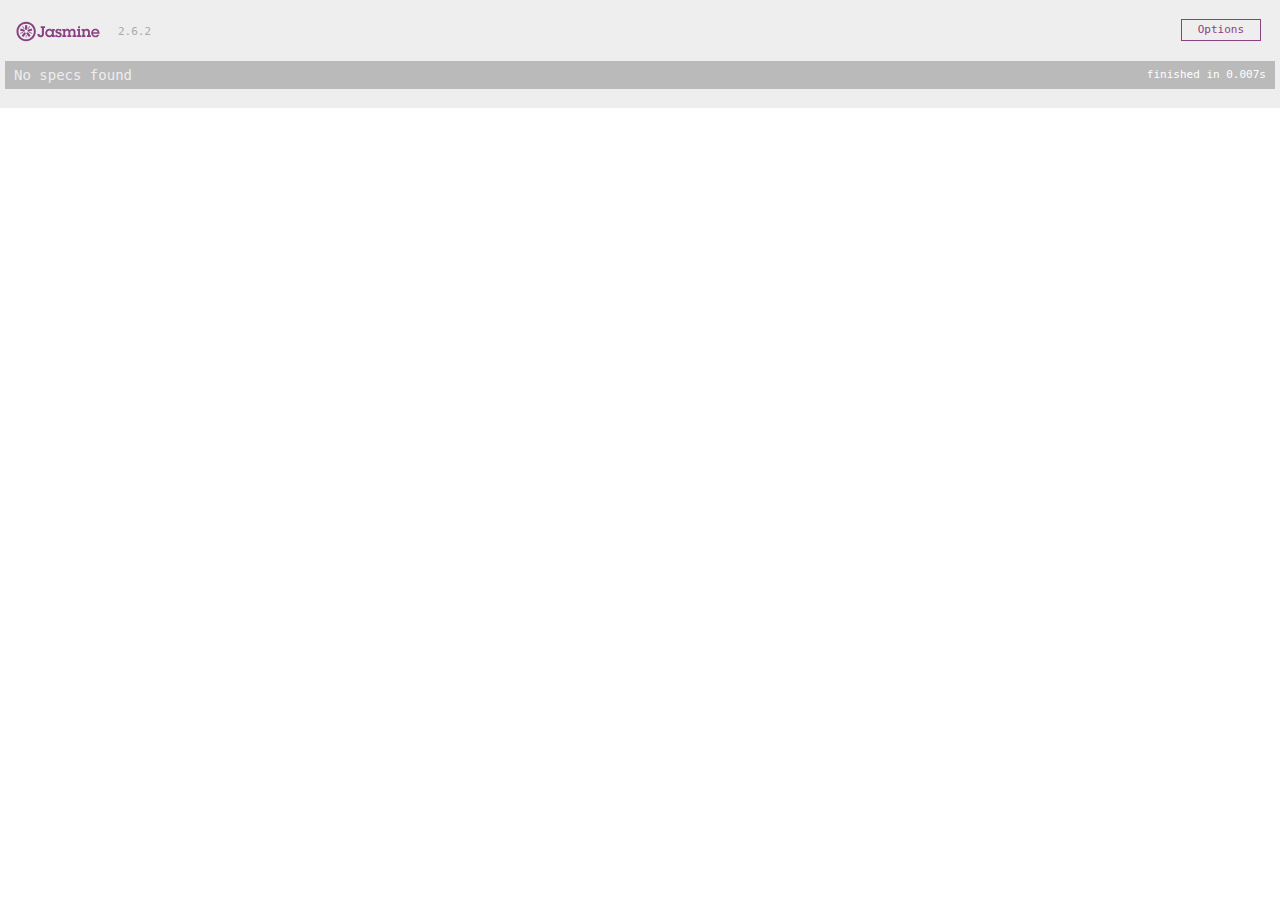
==== SpecRunner.html @ 91e6b5c5 "* Setup Jasmine:wq" ====
<!DOCTYPE html>
<html>
<head>
  <meta charset="utf-8">
  <title>Jasmine Spec Runner v2.6.2</title>

  <link rel="shortcut icon" type="image/png" href="lib/jasmine-2.6.2/jasmine_favicon.png">
  <link rel="stylesheet" href="lib/jasmine-2.6.2/jasmine.css">

  <script src="lib/jasmine-2.6.2/jasmine.js"></script>
  <script src="lib/jasmine-2.6.2/jasmine-html.js"></script>
  <script src="lib/jasmine-2.6.2/boot.js"></script>

  <!-- include source files here... -->
  <script src="src/Ticket.js"></script>

  <!-- include spec files here... -->
  <script src="spec/TicketSpec.js"></script>

</head>

<body>
</body>
</html>
---- lib/jasmine-2.6.2/jasmine.css ----
body { overflow-y: scroll; }

.jasmine_html-reporter { background-color: #eee; padding: 5px; margin: -8px; font-size: 11px; font-family: Monaco, "Lucida Console", monospace; line-height: 14px; color: #333; }
.jasmine_html-reporter a { text-decoration: none; }
.jasmine_html-reporter a:hover { text-decoration: underline; }
.jasmine_html-reporter p, .jasmine_html-reporter h1, .jasmine_html-reporter h2, .jasmine_html-reporter h3, .jasmine_html-reporter h4, .jasmine_html-reporter h5, .jasmine_html-reporter h6 { margin: 0; line-height: 14px; }
.jasmine_html-reporter .jasmine-banner, .jasmine_html-reporter .jasmine-symbol-summary, .jasmine_html-reporter .jasmine-summary, .jasmine_html-reporter .jasmine-result-message, .jasmine_html-reporter .jasmine-spec .jasmine-description, .jasmine_html-reporter .jasmine-spec-detail .jasmine-description, .jasmine_html-reporter .jasmine-alert .jasmine-bar, .jasmine_html-reporter .jasmine-stack-trace { padding-left: 9px; padding-right: 9px; }
.jasmine_html-reporter .jasmine-banner { position: relative; }
.jasmine_html-reporter .jasmine-banner .jasmine-title { background: url('[data-uri]') no-repeat; background: url('[data-uri]') no-repeat, none; -moz-background-size: 100%; -o-background-size: 100%; -webkit-background-size: 100%; background-size: 100%; display: block; float: left; width: 90px; height: 25px; }
.jasmine_html-reporter .jasmine-banner .jasmine-version { margin-left: 14px; position: relative; top: 6px; }
.jasmine_html-reporter #jasmine_content { position: fixed; right: 100%; }
.jasmine_html-reporter .jasmine-version { color: #aaa; }
.jasmine_html-reporter .jasmine-banner { margin-top: 14px; }
.jasmine_html-reporter .jasmine-duration { color: #fff; float: right; line-height: 28px; padding-right: 9px; }
.jasmine_html-reporter .jasmine-symbol-summary { overflow: hidden; *zoom: 1; margin: 14px 0; }
.jasmine_html-reporter .jasmine-symbol-summary li { display: inline-block; height: 10px; width: 14px; font-size: 16px; }
.jasmine_html-reporter .jasmine-symbol-summary li.jasmine-passed { font-size: 14px; }
.jasmine_html-reporter .jasmine-symbol-summary li.jasmine-passed:before { color: #007069; content: "\02022"; }
.jasmine_html-reporter .jasmine-symbol-summary li.jasmine-failed { line-height: 9px; }
.jasmine_html-reporter .jasmine-symbol-summary li.jasmine-failed:before { color: #ca3a11; content: "\d7"; font-weight: bold; margin-left: -1px; }
.jasmine_html-reporter .jasmine-symbol-summary li.jasmine-disabled { font-size: 14px; }
.jasmine_html-reporter .jasmine-symbol-summary li.jasmine-disabled:before { color: #bababa; content: "\02022"; }
.jasmine_html-reporter .jasmine-symbol-summary li.jasmine-pending { line-height: 17px; }
.jasmine_html-reporter .jasmine-symbol-summary li.jasmine-pending:before { color: #ba9d37; content: "*"; }
.jasmine_html-reporter .jasmine-symbol-summary li.jasmine-empty { font-size: 14px; }
.jasmine_html-reporter .jasmine-symbol-summary li.jasmine-empty:before { color: #ba9d37; content: "\02022"; }
.jasmine_html-reporter .jasmine-run-options { float: right; margin-right: 5px; border: 1px solid #8a4182; color: #8a4182; position: relative; line-height: 20px; }
.jasmine_html-reporter .jasmine-run-options .jasmine-trigger { cursor: pointer; padding: 8px 16px; }
.jasmine_html-reporter .jasmine-run-options .jasmine-payload { position: absolute; display: none; right: -1px; border: 1px solid #8a4182; background-color: #eee; white-space: nowrap; padding: 4px 8px; }
.jasmine_html-reporter .jasmine-run-options .jasmine-payload.jasmine-open { display: block; }
.jasmine_html-reporter .jasmine-bar { line-height: 28px; font-size: 14px; display: block; color: #eee; }
.jasmine_html-reporter .jasmine-bar.jasmine-failed { background-color: #ca3a11; }
.jasmine_html-reporter .jasmine-bar.jasmine-passed { background-color: #007069; }
.jasmine_html-reporter .jasmine-bar.jasmine-skipped { background-color: #bababa; }
.jasmine_html-reporter .jasmine-bar.jasmine-errored { background-color: #ca3a11; }
.jasmine_html-reporter .jasmine-bar.jasmine-menu { background-color: #fff; color: #aaa; }
.jasmine_html-reporter .jasmine-bar.jasmine-menu a { color: #333; }
.jasmine_html-reporter .jasmine-bar a { color: white; }
.jasmine_html-reporter.jasmine-spec-list .jasmine-bar.jasmine-menu.jasmine-failure-list, .jasmine_html-reporter.jasmine-spec-list .jasmine-results .jasmine-failures { display: none; }
.jasmine_html-reporter.jasmine-failure-list .jasmine-bar.jasmine-menu.jasmine-spec-list, .jasmine_html-reporter.jasmine-failure-list .jasmine-summary { display: none; }
.jasmine_html-reporter .jasmine-results { margin-top: 14px; }
.jasmine_html-reporter .jasmine-summary { margin-top: 14px; }
.jasmine_html-reporter .jasmine-summary ul { list-style-type: none; margin-left: 14px; padding-top: 0; padding-left: 0; }
.jasmine_html-reporter .jasmine-summary ul.jasmine-suite { margin-top: 7px; margin-bottom: 7px; }
.jasmine_html-reporter .jasmine-summary li.jasmine-passed a { color: #007069; }
.jasmine_html-reporter .jasmine-summary li.jasmine-failed a { color: #ca3a11; }
.jasmine_html-reporter .jasmine-summary li.jasmine-empty a { color: #ba9d37; }
.jasmine_html-reporter .jasmine-summary li.jasmine-pending a { color: #ba9d37; }
.jasmine_html-reporter .jasmine-summary li.jasmine-disabled a { color: #bababa; }
.jasmine_html-reporter .jasmine-description + .jasmine-suite { margin-top: 0; }
.jasmine_html-reporter .jasmine-suite { margin-top: 14px; }
.jasmine_html-reporter .jasmine-suite a { color: #333; }
.jasmine_html-reporter .jasmine-failures .jasmine-spec-detail { margin-bottom: 28px; }
.jasmine_html-reporter .jasmine-failures .jasmine-spec-detail .jasmine-description { background-color: #ca3a11; }
.jasmine_html-reporter .jasmine-failures .jasmine-spec-detail .jasmine-description a { color: white; }
.jasmine_html-reporter .jasmine-result-message { padding-top: 14px; color: #333; white-space: pre; }
.jasmine_html-reporter .jasmine-result-message span.jasmine-result { display: block; }
.jasmine_html-reporter .jasmine-stack-trace { margin: 5px 0 0 0; max-height: 224px; overflow: auto; line-height: 18px; color: #666; border: 1px solid #ddd; background: white; white-space: pre; }
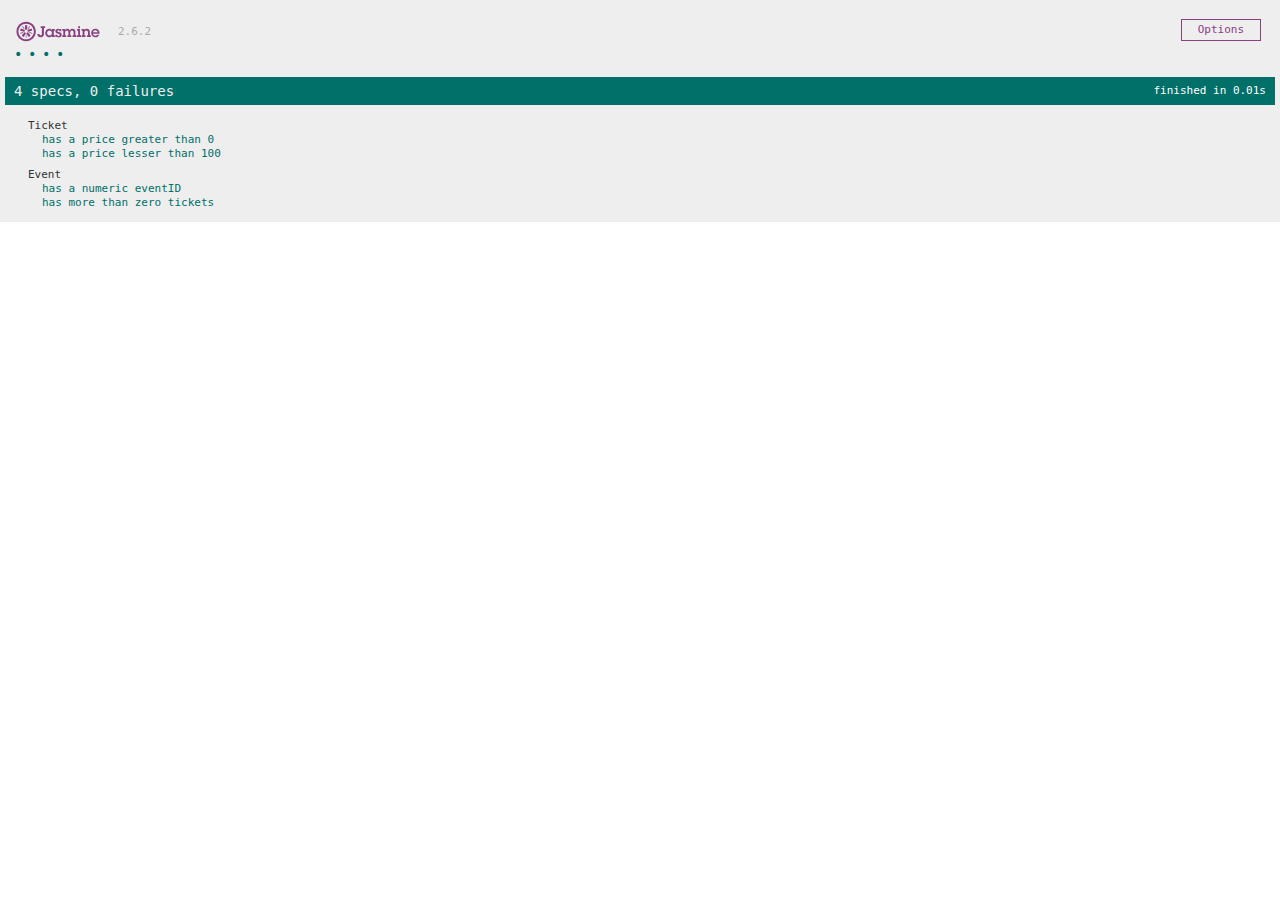
==== commit d3c7a4de: "Refactor Test - extract random price generator into separate method" ====
--- a/SpecRunner.html
+++ b/SpecRunner.html
@@ -13,9 +13,11 @@
 
   <!-- include source files here... -->
   <script src="src/Ticket.js"></script>
+  <script src="src/Event.js"></script>
 
   <!-- include spec files here... -->
   <script src="spec/TicketSpec.js"></script>
+  <script src="spec/EventSpec.js"></script>
 
 </head>
 
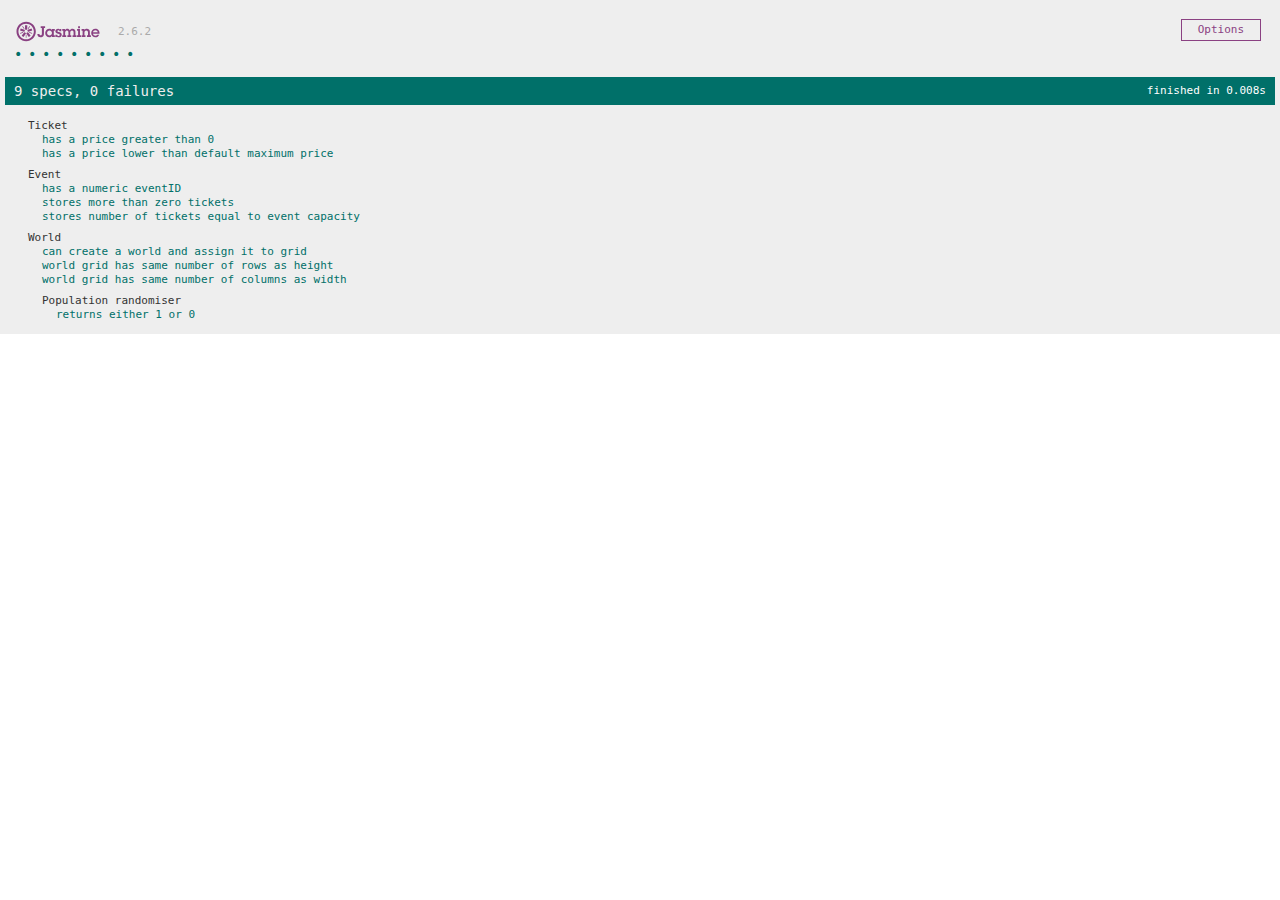
==== commit 661fc9ed: "Add #populateWorld method to World object" ====
--- a/SpecRunner.html
+++ b/SpecRunner.html
@@ -14,10 +14,12 @@
   <!-- include source files here... -->
   <script src="src/Ticket.js"></script>
   <script src="src/Event.js"></script>
+  <script src="src/World.js"></script>
 
   <!-- include spec files here... -->
   <script src="spec/TicketSpec.js"></script>
   <script src="spec/EventSpec.js"></script>
+  <script src="spec/WorldSpec.js"></script>
 
 </head>
 
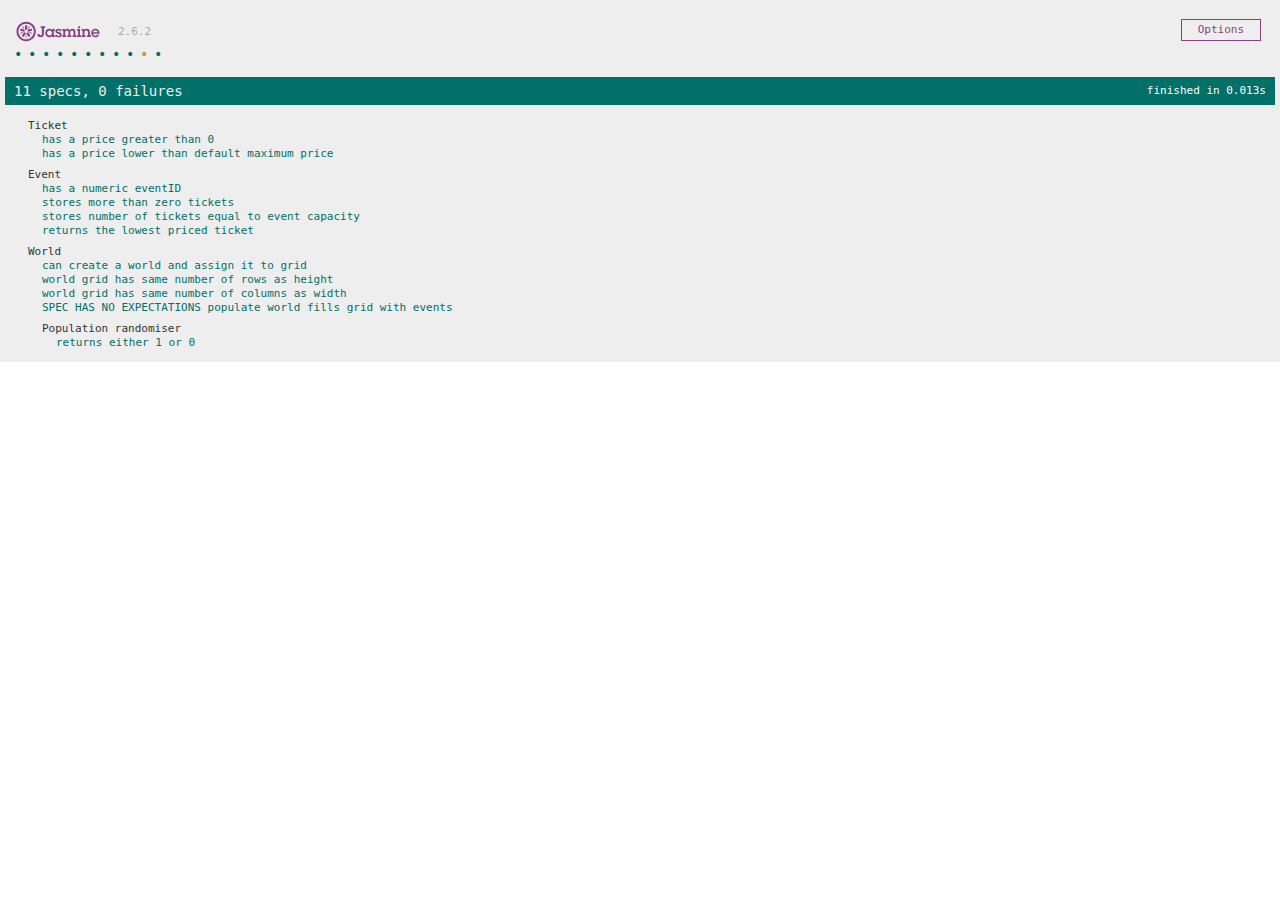
==== commit 7941af2c: "Create EventsList object to compile all events" ====
--- a/SpecRunner.html
+++ b/SpecRunner.html
@@ -15,6 +15,7 @@
   <script src="src/Ticket.js"></script>
   <script src="src/Event.js"></script>
   <script src="src/World.js"></script>
+  <script src="src/EventsList.js"></script>
 
   <!-- include spec files here... -->
   <script src="spec/TicketSpec.js"></script>
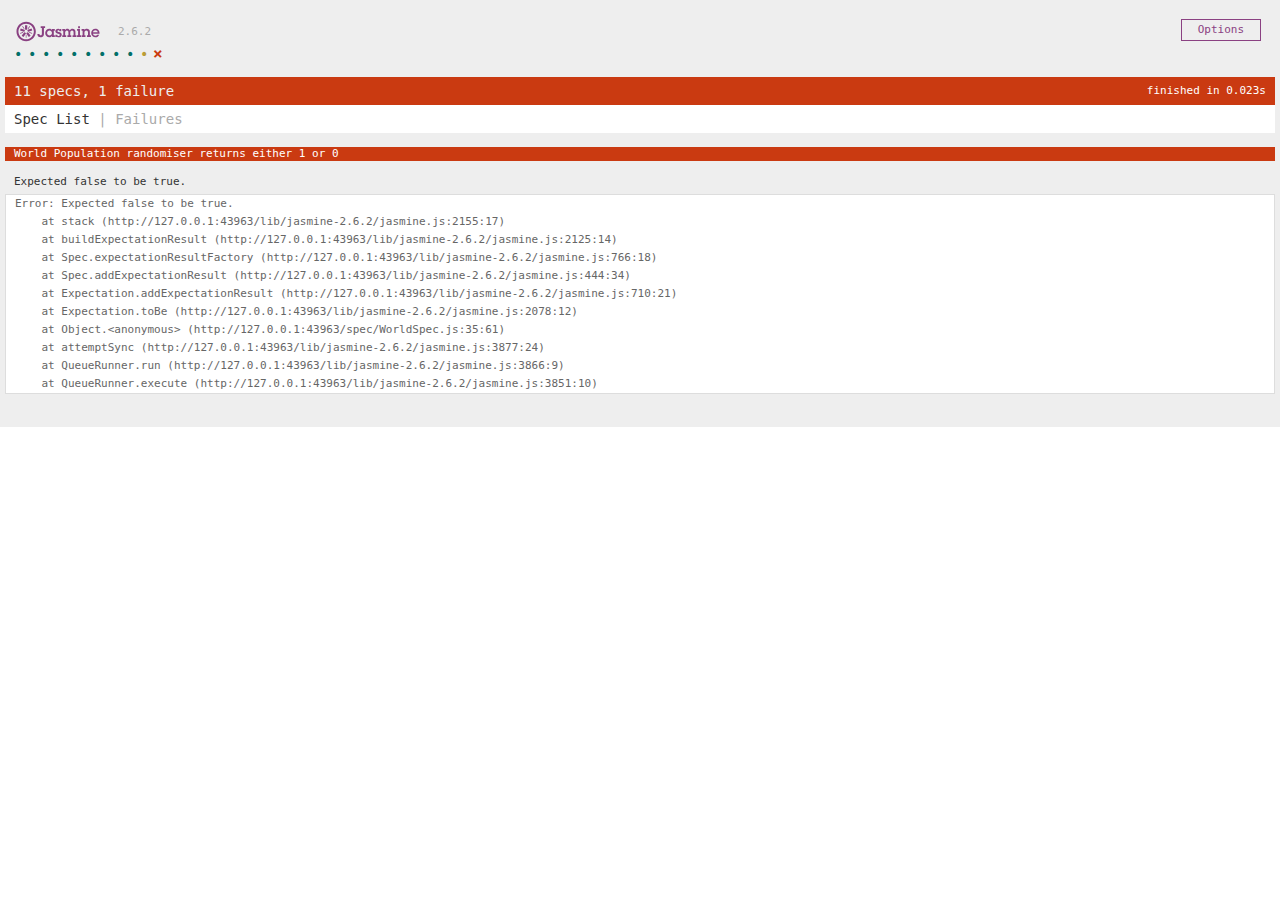
==== commit bad91244: "Add Interface object to interact with web app directly" ====
--- a/SpecRunner.html
+++ b/SpecRunner.html
@@ -16,6 +16,7 @@
   <script src="src/Event.js"></script>
   <script src="src/World.js"></script>
   <script src="src/EventsList.js"></script>
+  <script src="src/Interface.js"></script>
 
   <!-- include spec files here... -->
   <script src="spec/TicketSpec.js"></script>
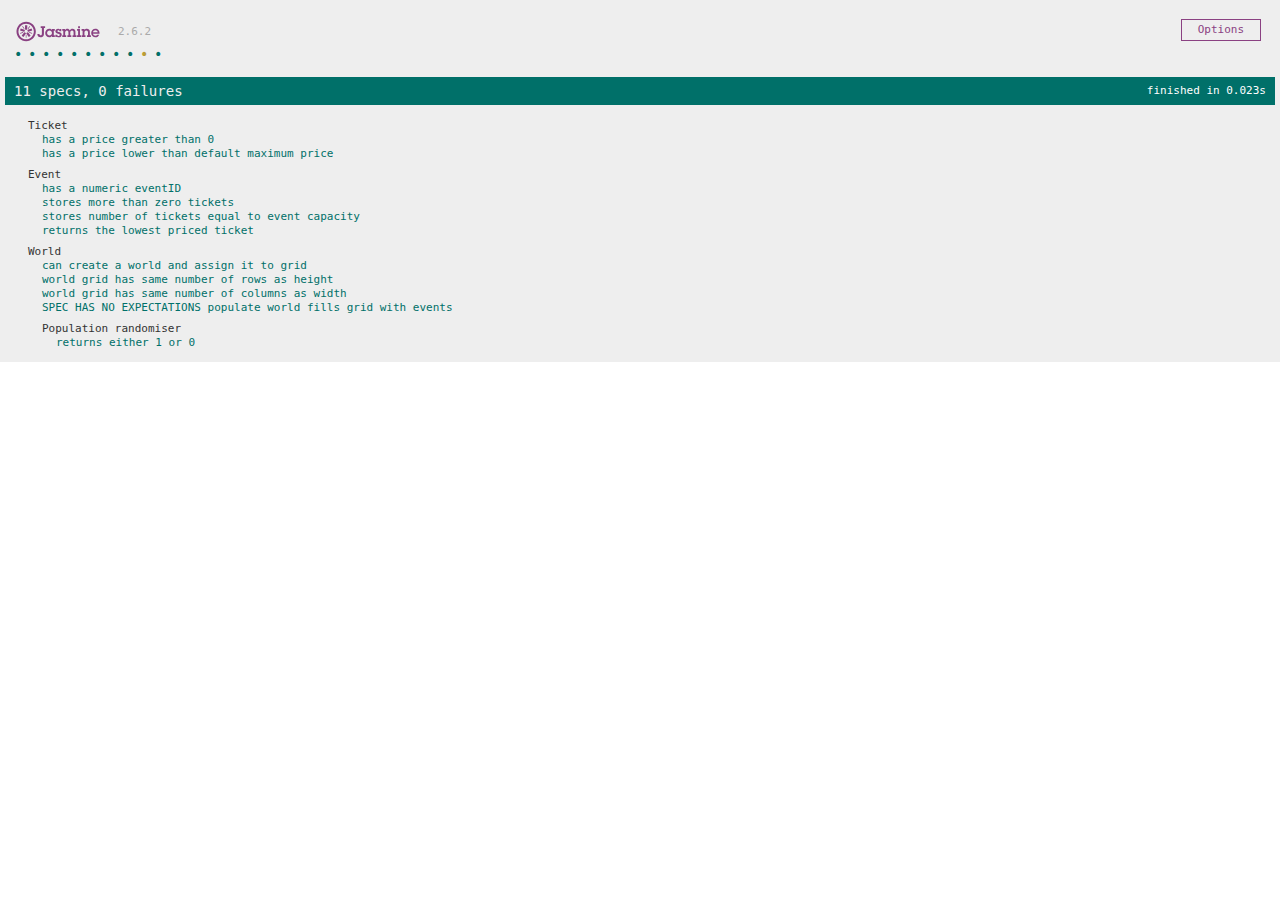
==== commit e30f9690: "Extract distance calculation within Interface to DistanceCalculator object" ====
--- a/SpecRunner.html
+++ b/SpecRunner.html
@@ -17,6 +17,7 @@
   <script src="src/World.js"></script>
   <script src="src/EventsList.js"></script>
   <script src="src/Interface.js"></script>
+  <script src="src/DistanceCalculator.js"></script>
 
   <!-- include spec files here... -->
   <script src="spec/TicketSpec.js"></script>
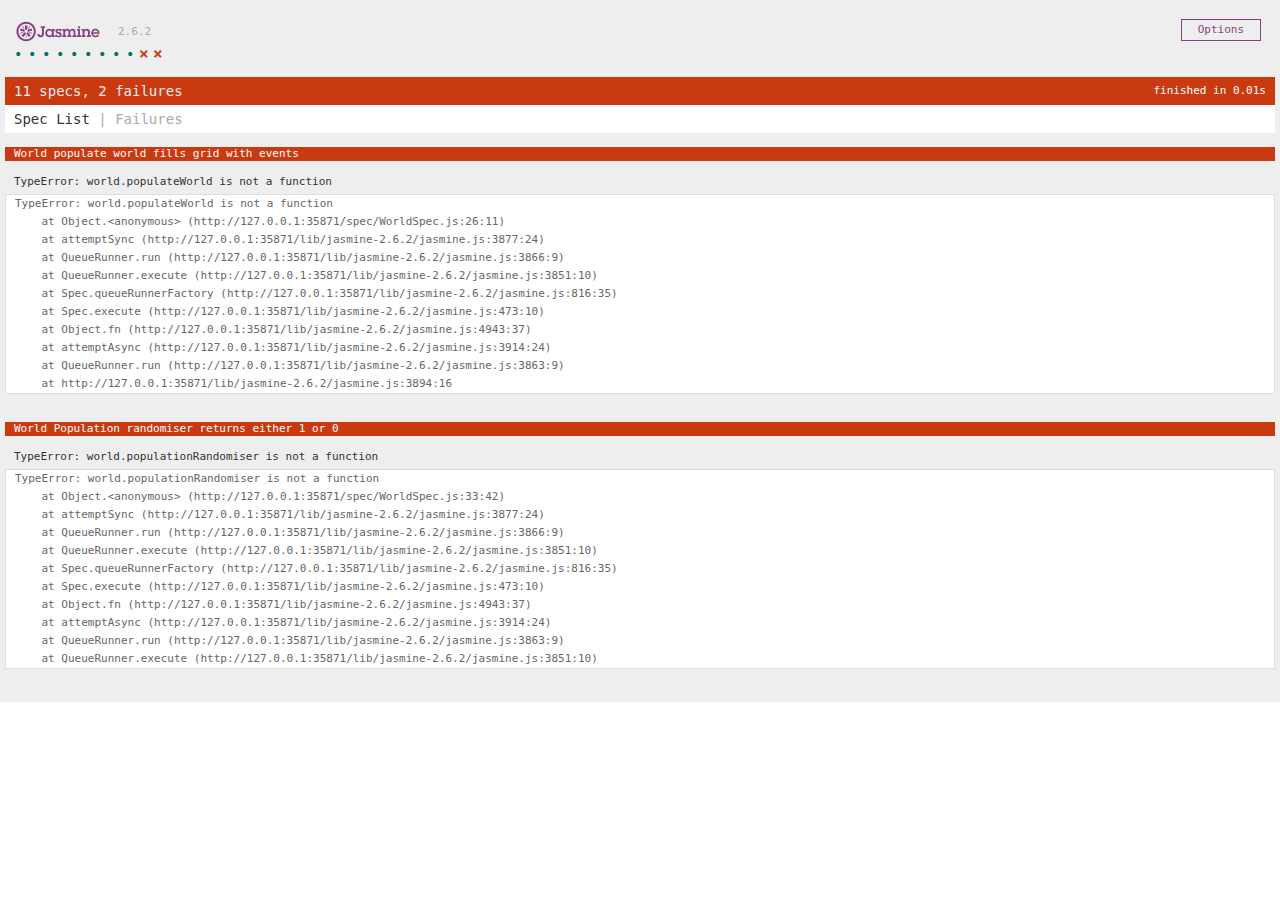
==== commit c90d62f2: "Extract event generation to EventsListing" ====
--- a/SpecRunner.html
+++ b/SpecRunner.html
@@ -15,7 +15,7 @@
   <script src="src/Ticket.js"></script>
   <script src="src/Event.js"></script>
   <script src="src/World.js"></script>
-  <script src="src/EventsList.js"></script>
+  <script src="src/EventsListing.js"></script>
   <script src="src/Interface.js"></script>
   <script src="src/DistanceCalculator.js"></script>
 
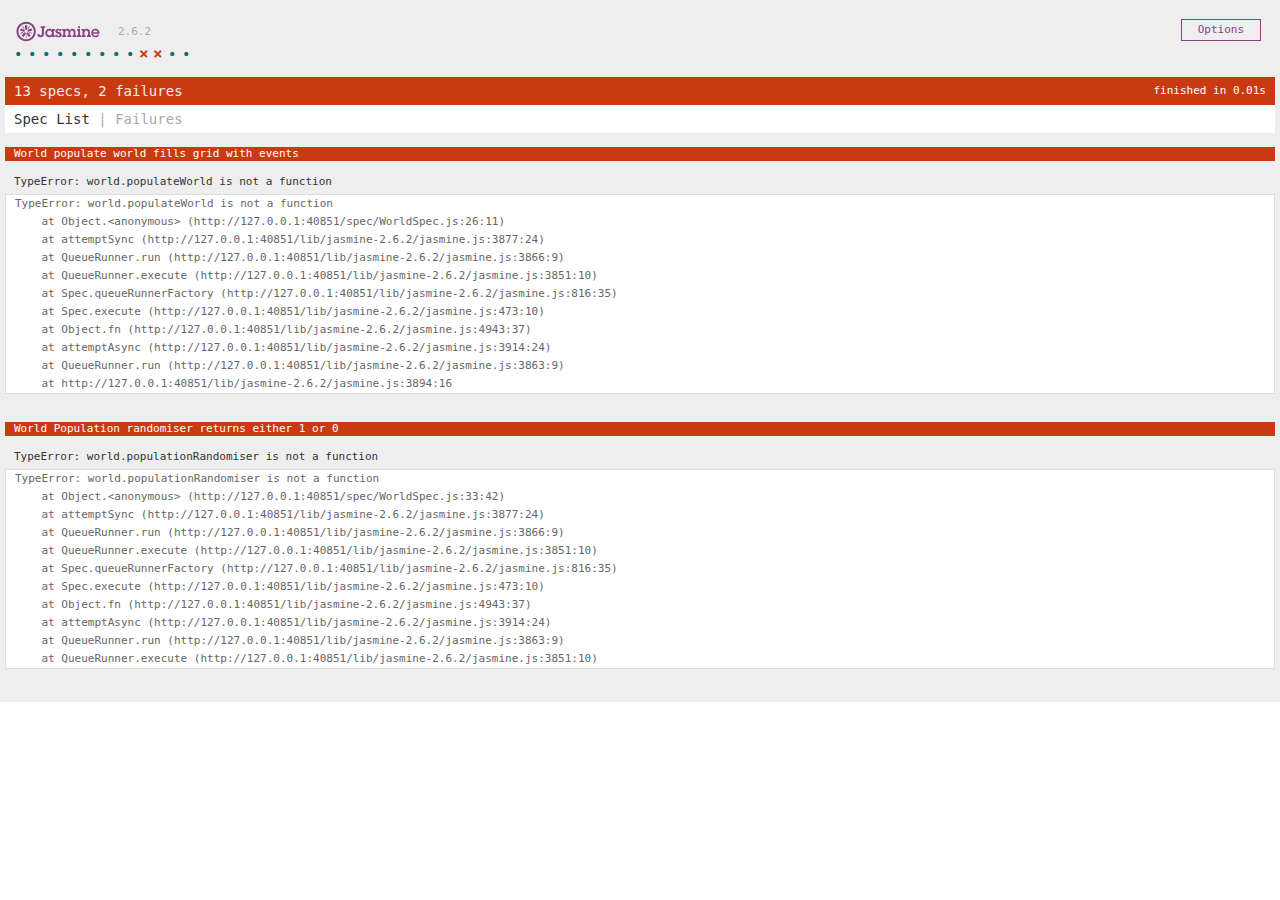
==== commit 81a20584: "Refactor tests for DistanceCalculator" ====
--- a/SpecRunner.html
+++ b/SpecRunner.html
@@ -23,6 +23,9 @@
   <script src="spec/TicketSpec.js"></script>
   <script src="spec/EventSpec.js"></script>
   <script src="spec/WorldSpec.js"></script>
+  <script src="spec/EventsListingSpec.js"></script>
+  <script src="spec/InterfaceSpec.js"></script>
+  <script src="spec/DistanceCalculatorSpec.js"></script>
 
 </head>
 
